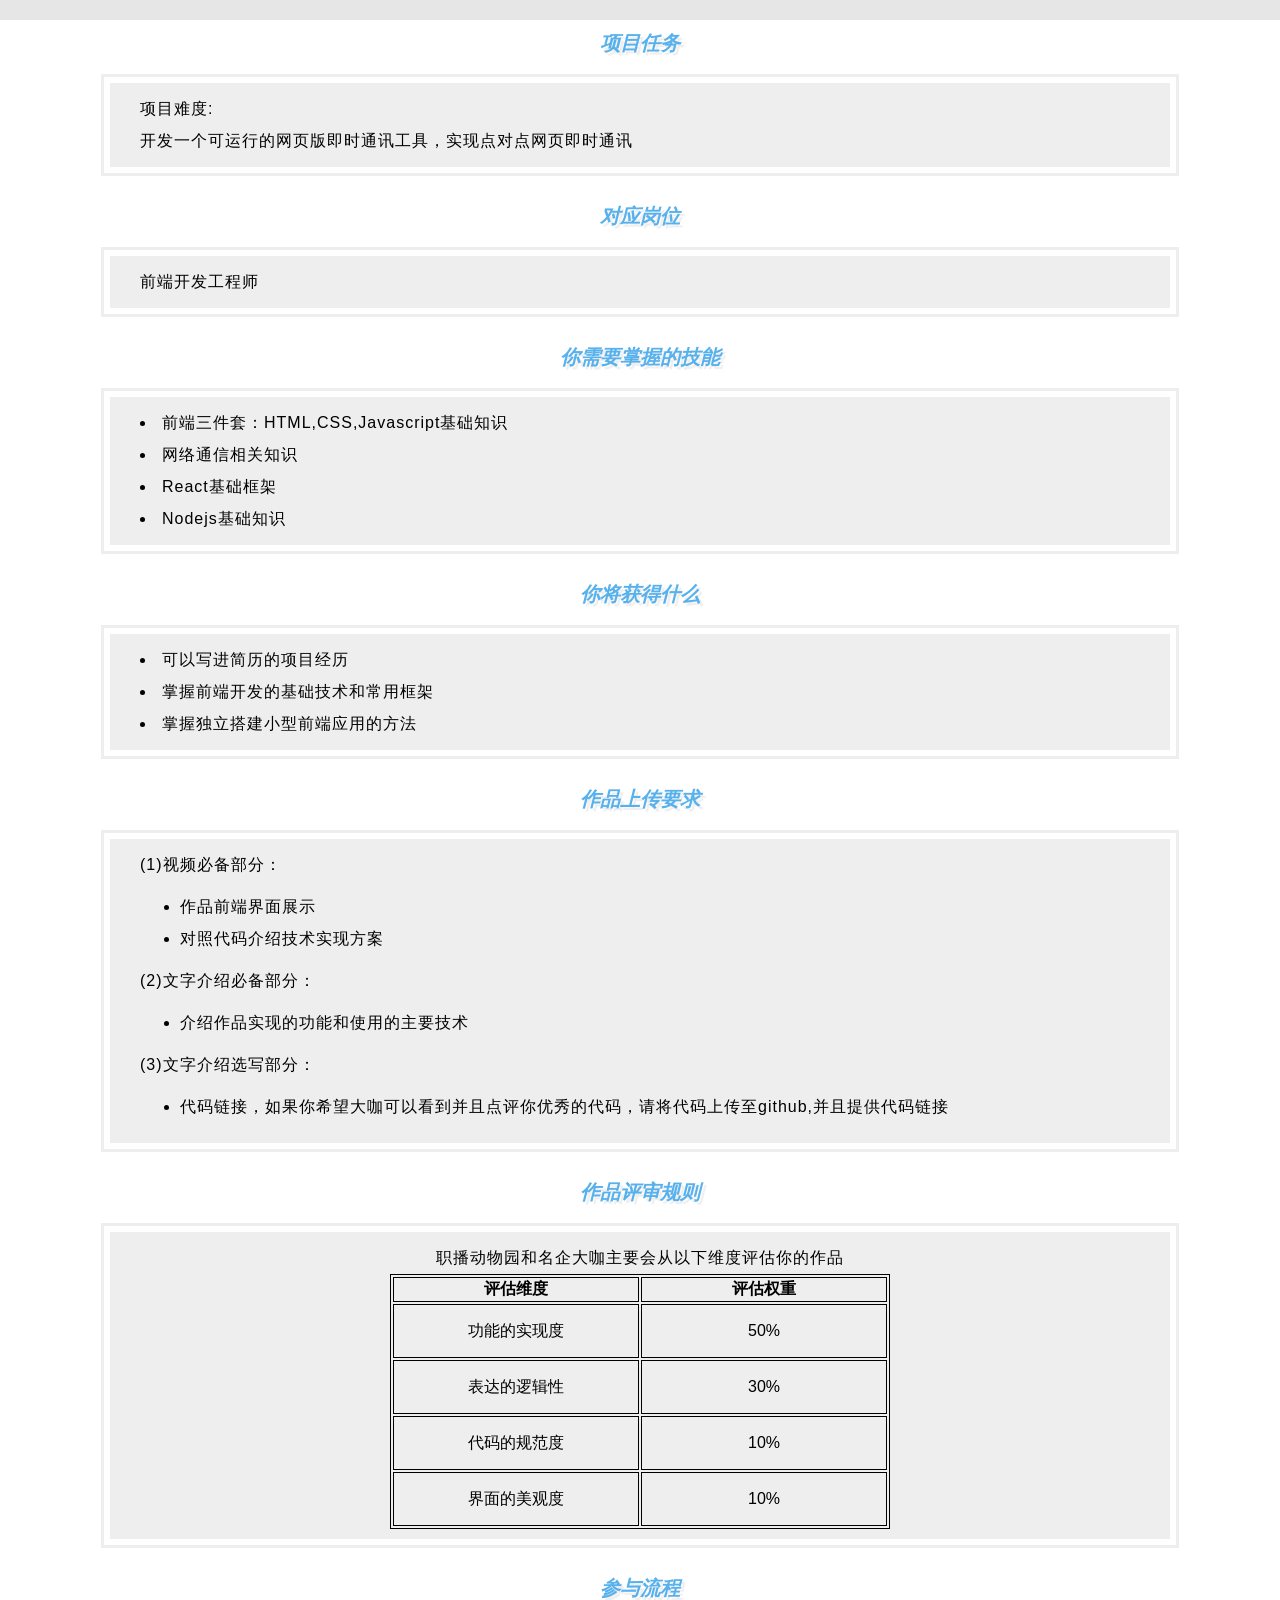
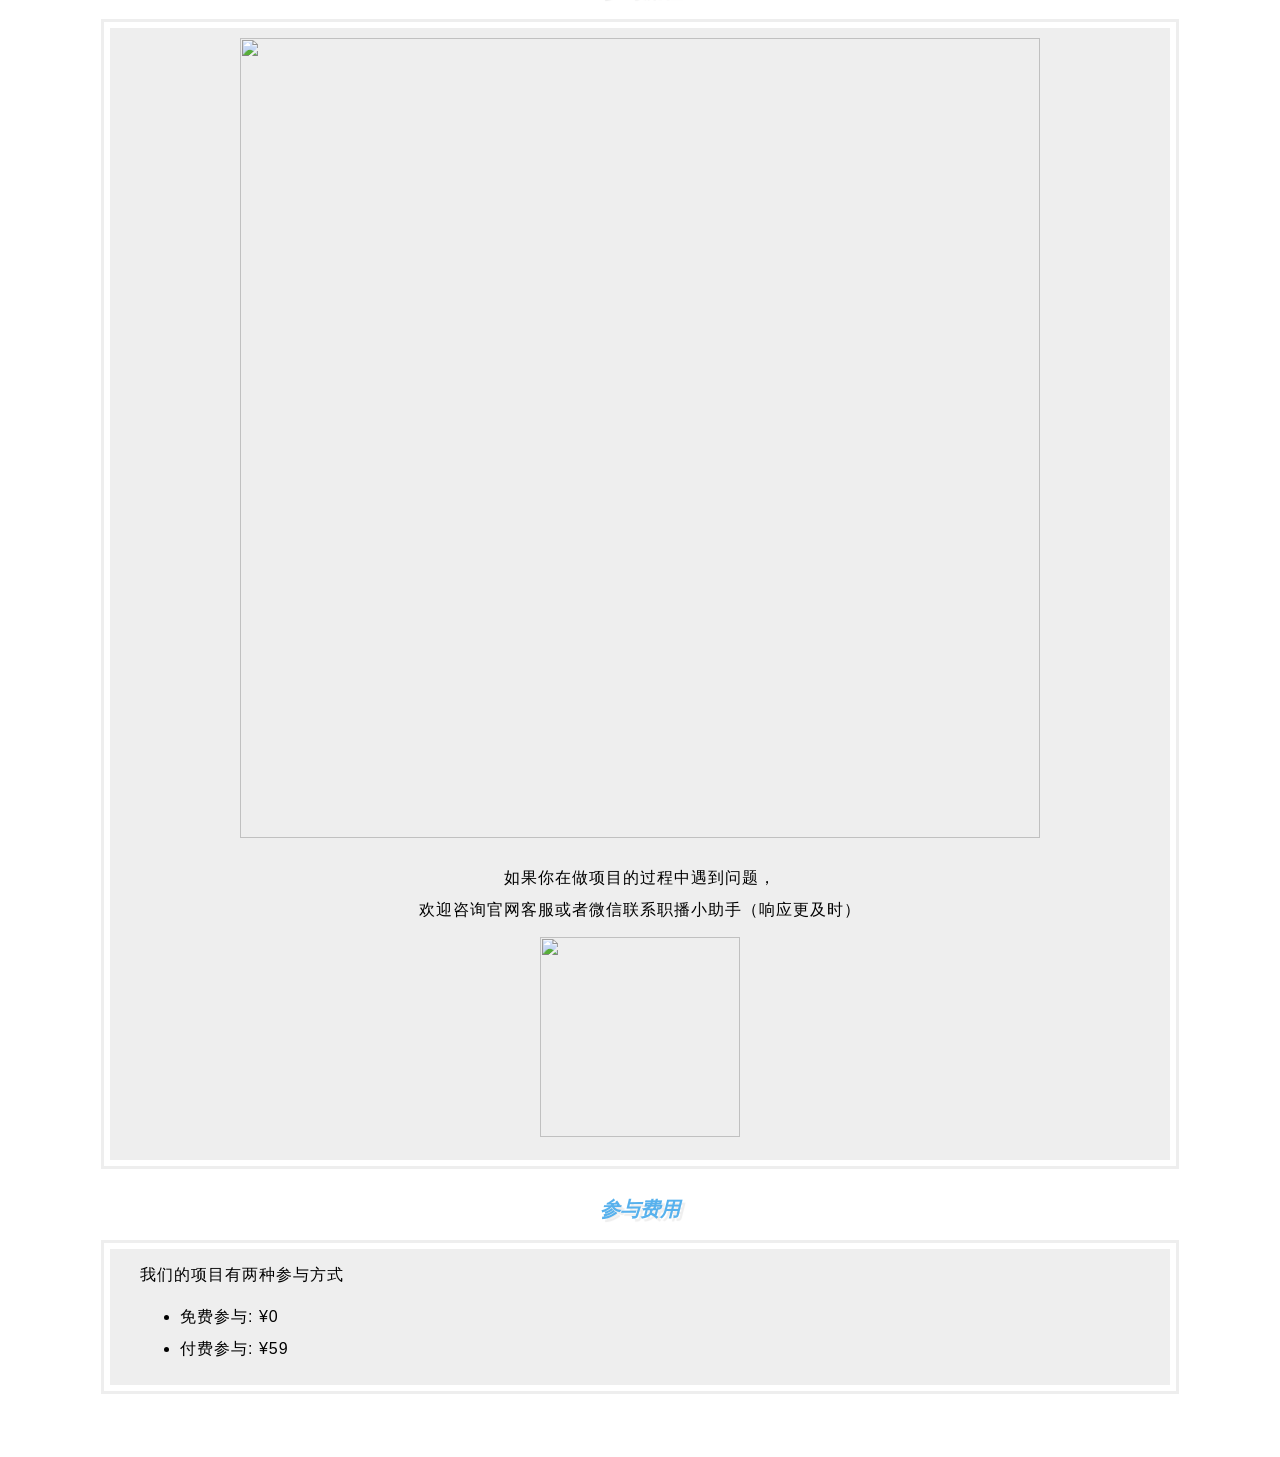
==== My-first-Web/index.html @ e5b8fd8c "Add files via upload" ====
<!DOCTYPE html>
<html>
  <head>
    <meta charset="utf-8">
    <title>poster</title>
    <style>
      html {
  /* px 表示 “像素（pixels）”: 基础字号为 10 像素 */
  font-size: 10px; 
  /* Google fonts 输出的 CSS */
  font-family: 'Open Sans', sans-serif; 
  background-color: #E6E6E6;
}

h1 {
  margin: 0;
  font-size: 20px;
  font-style: oblique;
  text-align: center;
  padding: 10px 0 20px 0px;    
  color: #57B1ED;
  text-shadow: 3px 3px 1px #EEEEEE;
}




p{
  width: 1000px;
  margin: 0px auto;
  font-size: 16px;    
  line-height: 2;
  letter-spacing: 1px;
}

li{
  width: 1000px;
  margin: 0px auto;
  font-size: 16px;    
  line-height: 2;
  letter-spacing: 1px;
}



body {
  margin: 0px auto;
  background-color:#FFFFFF;
  padding: 0px 0px 0px 0px;

}

#section0 {
  width: 1000px;
  margin: 20px auto 0px;
  background-color:#FFFFFF
  padding: 0px 0px 0px 0px
 ;
}


#section1 {
  width: 1000px;
  margin: 0px auto;
  background-color:#EEEEEE;
  padding: 10px 30px 10px 30px;
  border: solid 6px #fff;
  outline: solid 3px #EEEEEE
 ;
}

#section2 {
  width: 1000px;
  margin: 0px auto;
  background-color:#EEEEEE;
  padding: 10px 30px 10px 30px;
  border: solid 6px #fff;
  outline: solid 3px #EEEEEE;
  text-align:center;
  table-layout: 

}



img{
  background-color:#EEEEEE;
  padding:0px 0px 0px 0px;
}

table, td, th
  {
  border:1px solid black;
  width:50%;
  font-size:16px;
  }

td
  {
  height:50px;
  vertical-align:center;
  font-size:16px;
  }


</style>
  </head>
   <body>
   <div id="section0">
    <h1>项目任务</h1>
  </div>
    <div id="section1">
      <p>项目难度: 
        <img src="images/starone.png" width="15" height="15">
        <img src="images/starone.png" width="15" height="15">
        <img src="images/startwo.png" width="15" height="15">
        <img src="images/startwo.png" width="15" height="15">
        <img src="images/startwo.png" width="15" height="15">
      </p>
      <p>
        开发一个可运行的网页版即时通讯工具，实现点对点网页即时通讯
      </p>
    </div> 

<div id="section0">
<h1>对应岗位</h1>
</div>

    <div id="section1">
    <p>前端开发工程师</p>
    </div> 

    <div id="section0">
    <h1>你需要掌握的技能</h1>
  </div>
    <div id="section1">

      <li>前端三件套：HTML,CSS,Javascript基础知识</li>
      <li>网络通信相关知识</li>
      <li>React基础框架</li>
      <li>Nodejs基础知识</li>

    </div> 
   

    <div id="section0">
    <h1>你将获得什么</h1>
  </div>
    <div id="section1">
      <li>可以写进简历的项目经历</li>
      <li>掌握前端开发的基础技术和常用框架</li>
      <li>掌握独立搭建小型前端应用的方法</li>
    </div> 

       <div id="section0">
    <h1>作品上传要求</h1>
  </div>
    <div id="section1">
      <p>(1)视频必备部分：
      <ul>
      <li>作品前端界面展示</li>
      <li>对照代码介绍技术实现方案</li>
    </ul>
      </p>
      <p>(2)文字介绍必备部分：
        <ul>
      <li>介绍作品实现的功能和使用的主要技术</li>
    </ul>
      </p>
      <p>(3)文字介绍选写部分：
        <ul>
      <li>代码链接，如果你希望大咖可以看到并且点评你优秀的代码，请将代码上传至github,并且提供代码链接</li>
    </ul>
      </p>
    </div> 


     <div id="section0">
    <h1>作品评审规则</h1>
  </div>
    <div id="section2">
      <p>职播动物园和名企大咖主要会从以下维度评估你的作品</p>
      <table align="center">
      <tr>
      <th>评估维度</th>
      <th>评估权重</th>
      </tr>
       <tr>
       <td>功能的实现度</td>
       <td>50%</td>
      </tr>
       <tr>
      <td>表达的逻辑性</td>
      <td>30%</td>
       </tr>
       <tr>
       <td>代码的规范度</td>
       <td>10%</td>
      </tr>
      <tr>
       <td>界面的美观度</td>
       <td>10%</td>
      </tr>
       </table>
    </div> 



    <div id="section0">
    <h1>参与流程</h1>
  </div>
    <div id="section2">
      <img src="images/参与流程.png" width="800" height="800">
      <br/><br/><br/>
      <p>如果你在做项目的过程中遇到问题，</p>
      <p>欢迎咨询官网客服或者微信联系职播小助手（响应更及时）</p>
      <br/>
      <img src="images/QRcode.jpg" width="200" height="200">
      <br/>
      <br/>
    </div> 

    <div id="section0">
    <h1>参与费用</h1>
  </div>
    <div id="section1">
      <p>我们的项目有两种参与方式</p>
      <ul>
      <li>免费参与: ¥0 </li>
      <li>付费参与: ¥59 </li>
    </ul>
    </div> 
    <br/>
     <br/>
      <br/>
       <br/>
        <br/>
         <br/>


  


  </body>
</html>
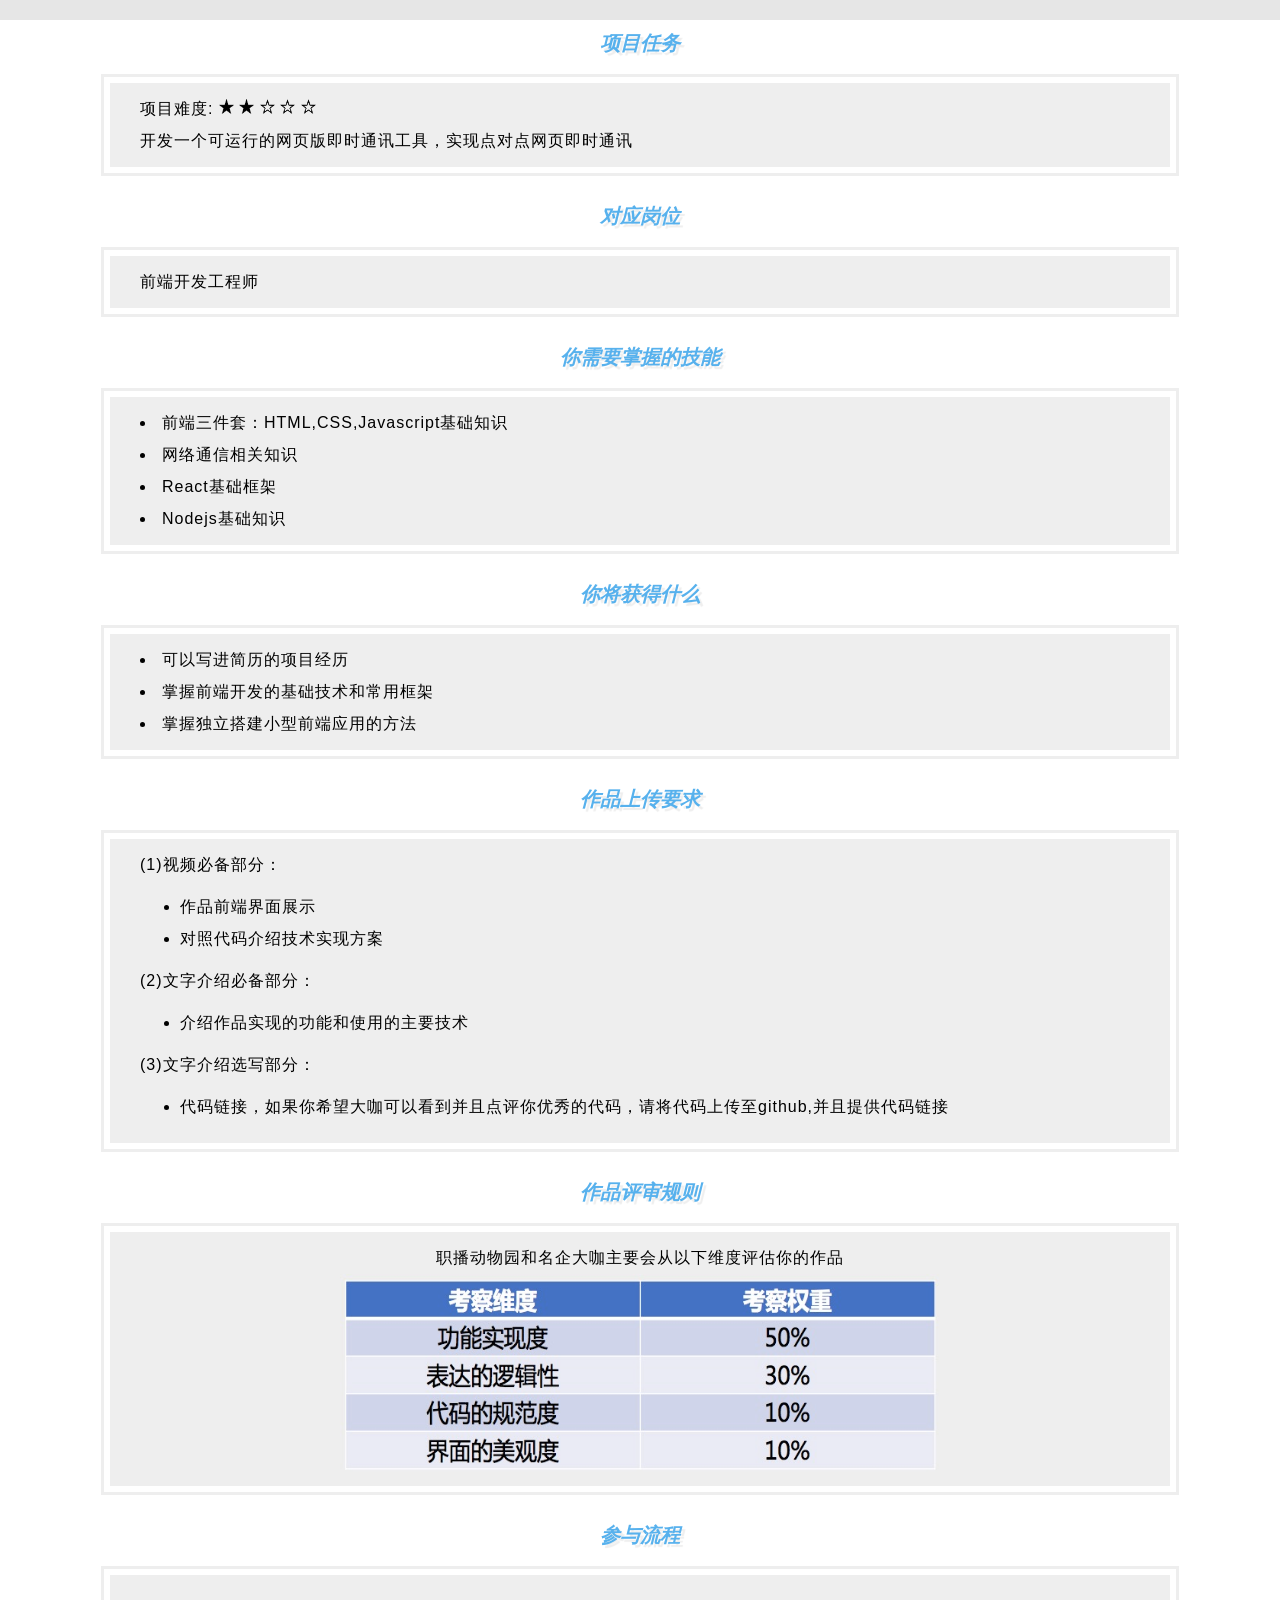
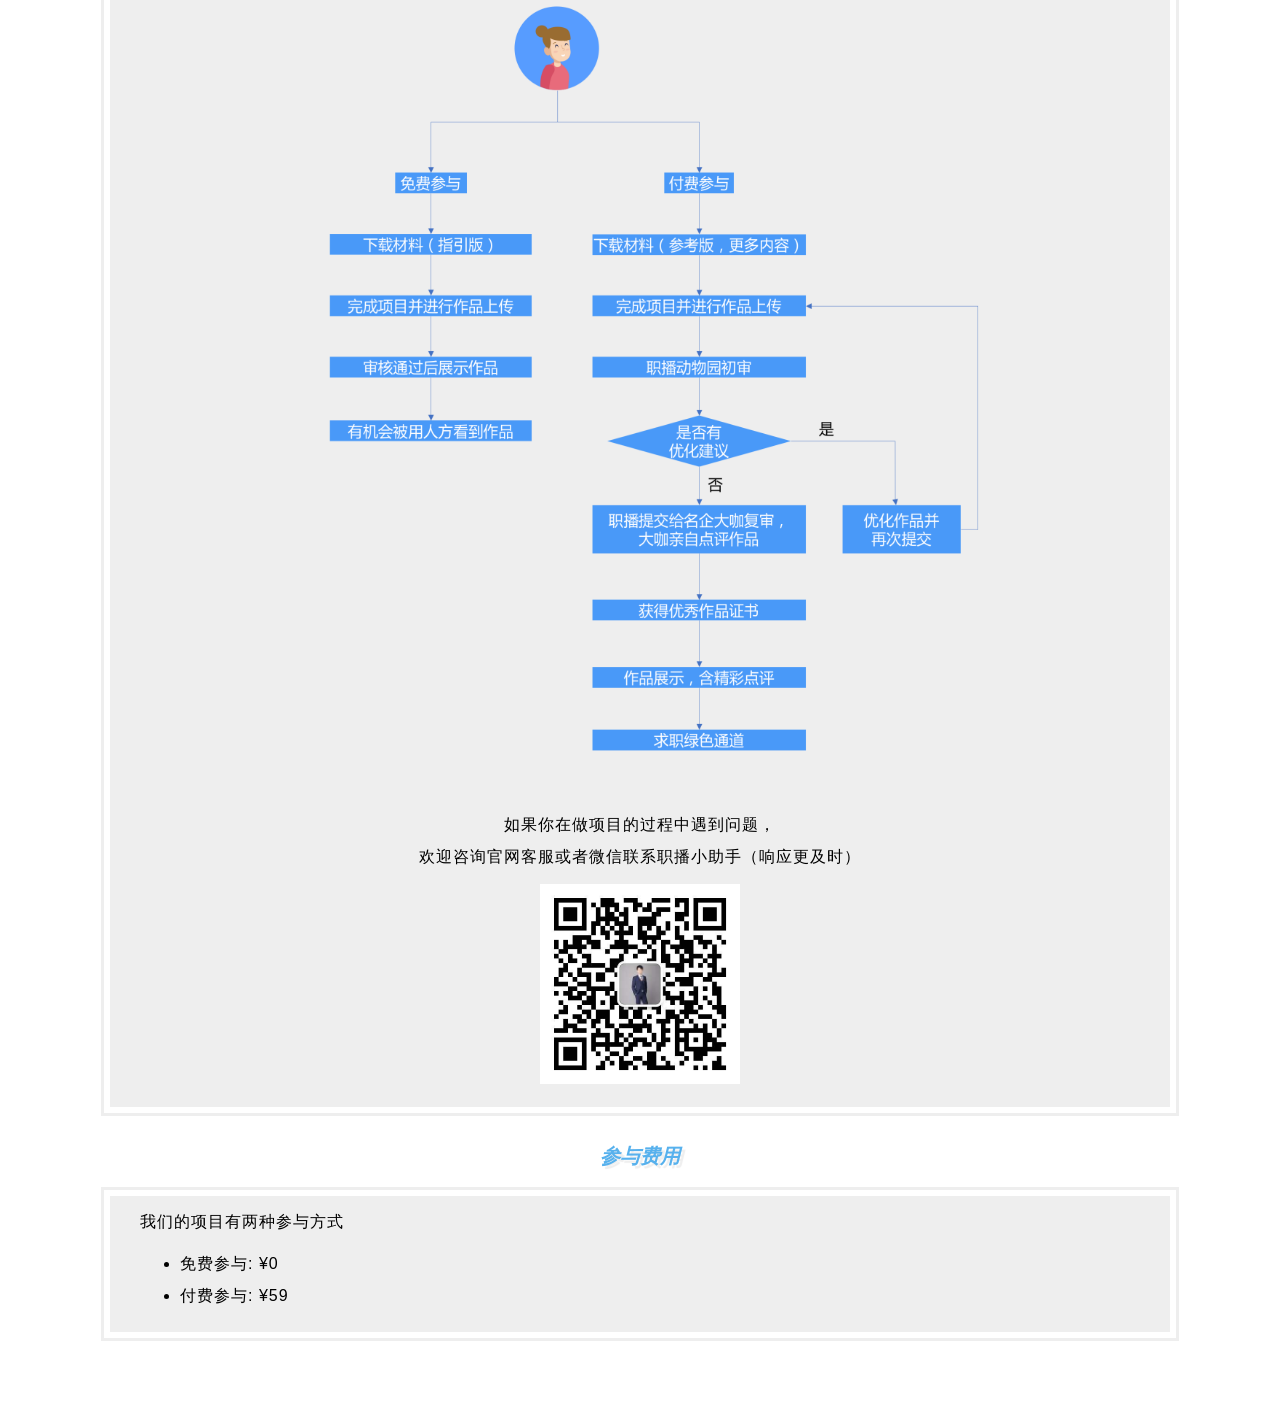
==== commit ffdf61cb: "Add files via upload" ====
--- a/My-first-Web/index.html
+++ b/My-first-Web/index.html
@@ -180,28 +180,7 @@
   </div>
     <div id="section2">
       <p>职播动物园和名企大咖主要会从以下维度评估你的作品</p>
-      <table align="center">
-      <tr>
-      <th>评估维度</th>
-      <th>评估权重</th>
-      </tr>
-       <tr>
-       <td>功能的实现度</td>
-       <td>50%</td>
-      </tr>
-       <tr>
-      <td>表达的逻辑性</td>
-      <td>30%</td>
-       </tr>
-       <tr>
-       <td>代码的规范度</td>
-       <td>10%</td>
-      </tr>
-      <tr>
-       <td>界面的美观度</td>
-       <td>10%</td>
-      </tr>
-       </table>
+      <img src="images/表格.jpg" width="600" height="200">
     </div> 
 
 
